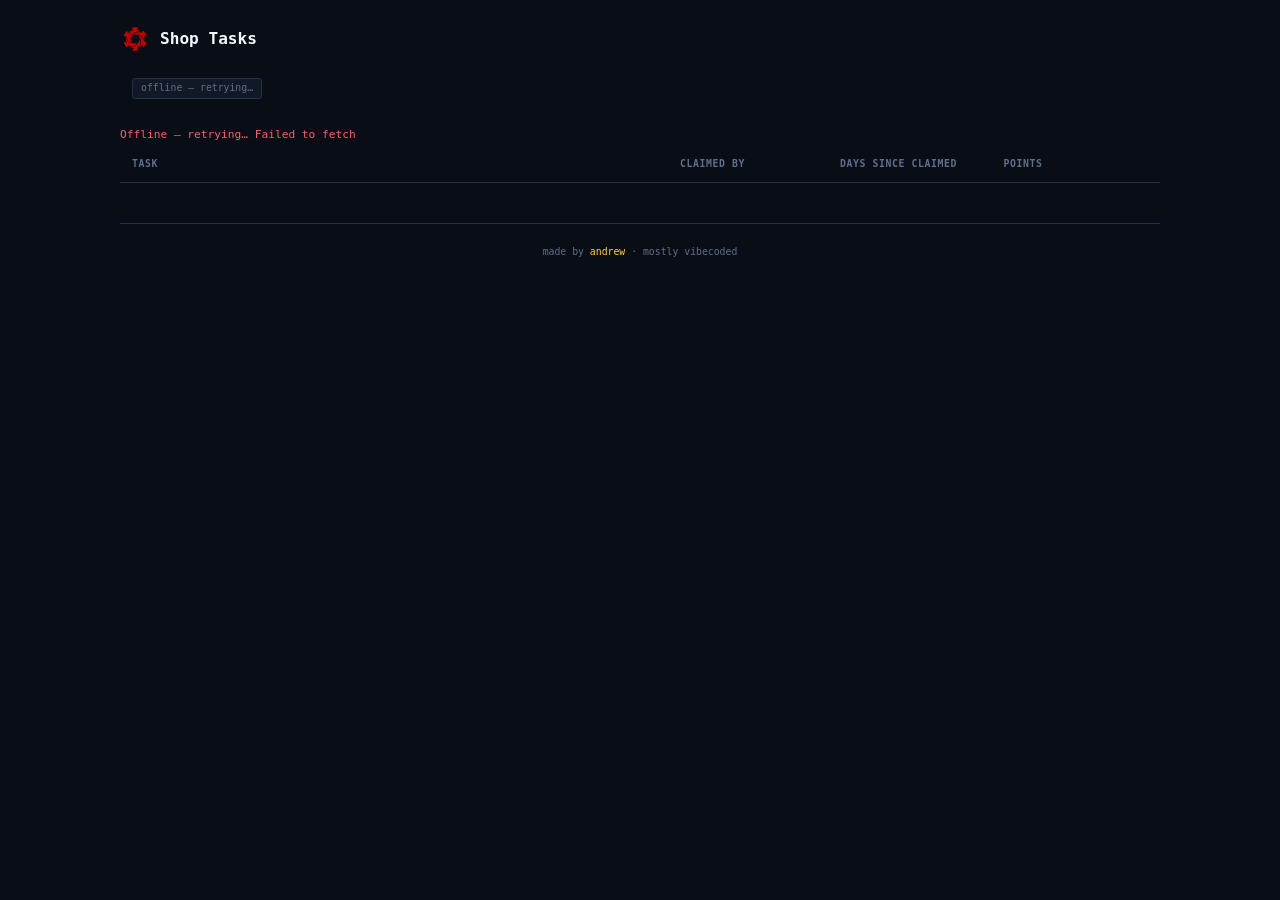
==== tasks/index.html @ 836e1a4c "fixing faulty css" ====
<!DOCTYPE html>
<html lang="en">
<head>
  <meta charset="UTF-8">
  <meta name="viewport" content="width=device-width, initial-scale=1.0">
  <title>MVTHS Robotics Tasks</title>
  <link rel="icon" type="image/svg+xml" href="../src/imgs/logo.svg">
  <link rel="stylesheet" href="../src/css/style.css?v=13">
</head>
<body>
  <div class="app">

    <header class="header">
      <div class="header-top">
        <h1 class="header-title">
          <a class="header-home" href="../" title="Back to leaderboard">
            <img class="logo" src="../src/imgs/logo.svg" alt="MVTHS Engineering logo">
            <span>Shop Tasks</span>
          </a>
        </h1>
      </div>
    </header>

    <section class="summary-section">
      <span id="tasks-summary" class="summary-text"></span>
      <span id="source-badge" class="source-badge"></span>
    </section>

    <main class="leaderboard-container">
      <div class="status-bar" id="status-bar">
        <span>Loading tasks...</span>
      </div>
      <table class="task-table" id="task-table">
        <thead>
          <tr>
            <th class="col-task">task</th>
            <th class="col-claimant">claimed by</th>
            <th class="col-days">days since claimed</th>
            <th class="col-points">points</th>
            <th class="col-actions"></th>
          </tr>
        </thead>
        <tbody id="task-body">
        </tbody>
      </table>
    </main>

    <footer class="footer">
      <span class="footer-text">
        made by <a class="footer-link" href="https://andrewhuang.cc" target="_blank" rel="noopener">andrew</a> · mostly vibecoded
      </span>
    </footer>

  </div>

  <div class="modal-overlay" id="modal-overlay">
    <div class="modal" role="dialog" aria-modal="true">
      <button type="button" class="modal-x" id="modal-close" aria-label="Close">&times;</button>
      <div class="modal-body" id="modal-body"></div>
    </div>
  </div>

  <script src="../src/js/scoring.js?v=13"></script>
  <script src="../src/js/tasks.js?v=13"></script>
</body>
</html>
---- src/css/style.css ----
/* === reset & variables === */
*,
*::before,
*::after {
  box-sizing: border-box;
  margin: 0;
  padding: 0;
}

:root {
  --bg-primary: hsl(220, 38%, 6%);
  --bg-card: hsl(219, 37%, 11%);
  --bg-elevated: hsl(220, 38%, 15%);
  --bg-detail: hsl(221, 42%, 9%);
  --border-color: hsl(216, 36%, 21%);
  --border-light: hsl(220, 35%, 31%);
  --text-primary: hsl(214, 47%, 97%);
  --text-secondary: hsl(217, 25%, 71%);
  --text-muted: hsl(219, 19%, 46%);
  --num-points: hsl(154, 100%, 59%);
  --num-tasks: hsl(200, 100%, 67%);
  --rank-gold: hsl(46, 100%, 62%);
  --rank-gold-dim: hsla(46, 100%, 62%, 0.08);
  --rank-gold-glow: hsla(46, 100%, 62%, 0.45);
  --rank-silver: hsl(217, 30%, 85%);
  --rank-silver-dim: hsla(217, 30%, 85%, 0.07);
  --rank-bronze: hsl(28, 63%, 60%);
  --rank-bronze-dim: hsla(28, 63%, 60%, 0.07);
  --accent-danger: hsl(354, 100%, 68%);
  --font-mono: 'SF Mono', 'Fira Code', 'Cascadia Code', 'Consolas', monospace;
  --radius: 4px;
  --transition: 200ms ease;
}

html {
  font-size: 14px;
}

body {
  font-family: var(--font-mono);
  background-color: var(--bg-primary);
  color: var(--text-primary);
  line-height: 1.5;
  min-height: 100vh;
  -webkit-font-smoothing: antialiased;
}

/* === layout === */
.app {
  max-width: 1080px;
  margin: 0 auto;
  padding: 24px 20px;
}

/* === header === */
.header {
  margin-bottom: 24px;
}

.header-top {
  display: flex;
  align-items: center;
  justify-content: space-between;
  gap: 16px;
  flex-wrap: wrap;
}

.header-title {
  display: flex;
  align-items: center;
  gap: 10px;
  font-size: 1.15rem;
  font-weight: 600;
  color: var(--text-primary);
  white-space: nowrap;
}

.logo {
  width: 30px;
  height: 30px;
  flex-shrink: 0;
}

.version {
  color: var(--text-muted);
  font-weight: 400;
  font-size: 0.85rem;
}

.search-input {
  font-family: var(--font-mono);
  font-size: 0.85rem;
  padding: 7px 14px;
  background: var(--bg-card);
  border: 1px solid var(--border-color);
  border-radius: var(--radius);
  color: var(--text-primary);
  width: 260px;
  outline: none;
  transition: border-color var(--transition);
}

.search-input::placeholder {
  color: var(--text-muted);
}

.search-input:focus {
  border-color: var(--border-light);
}

/* === filters & sort === */
.filters-section {
  display: flex;
  align-items: center;
  gap: 6px;
  margin-bottom: 20px;
  flex-wrap: wrap;
}

.filter-group {
  display: flex;
  align-items: center;
  gap: 6px;
}

.filter-group-label {
  font-size: 0.65rem;
  color: var(--text-muted);
  letter-spacing: 1px;
  margin-right: 2px;
}

.filter-divider {
  width: 1px;
  height: 18px;
  background: var(--border-color);
  margin: 0 8px;
}

.filter-btn,
.grade-btn,
.sort-btn {
  font-family: var(--font-mono);
  font-size: 0.8rem;
  padding: 5px 10px;
  background: none;
  border: 1px solid transparent;
  border-radius: var(--radius);
  color: var(--text-muted);
  cursor: pointer;
  transition: color var(--transition), border-color var(--transition), background var(--transition);
}

.filter-btn:hover,
.grade-btn:hover,
.sort-btn:hover {
  color: var(--text-secondary);
  border-color: var(--border-color);
}

.filter-btn.active,
.grade-btn.active {
  color: var(--text-primary);
  background: var(--bg-card);
  border-color: var(--border-color);
}

.sort-btn.active {
  color: var(--num-points);
  background: var(--bg-card);
  border-color: var(--border-light);
}

.sort-btn[data-sort="tasks"].active {
  color: var(--num-tasks);
}

/* === summary === */
.summary-section {
  margin-bottom: 14px;
  display: flex;
  align-items: center;
  gap: 12px;
  flex-wrap: wrap;
  width: 100%;
}

.summary-section .tasks-btn {
  margin-left: auto;
  display: inline-block;
  color: var(--rank-gold);
  text-decoration: none;
  transition: color var(--transition);
  font-size: 0.7rem;
  padding: 2px 8px;
  border: 1px solid var(--border-light);
  border-radius: var(--radius);
}

.tasks-btn:hover {
  color: var(--text-primary);
  text-decoration: underline;
}

.summary-text {
  font-size: 0.8rem;
  color: var(--text-muted);
}

.source-badge {
  font-size: 0.7rem;
  color: var(--text-muted);
  background: var(--bg-card);
  border: 1px solid var(--border-color);
  padding: 2px 8px;
  border-radius: 3px;
}

.source-badge.live {
  color: var(--num-points);
  border-color: var(--num-points);
}

.source-badge .live-dot {
  display: inline-block;
  width: 6px;
  height: 6px;
  border-radius: 50%;
  background: var(--num-points);
  margin-right: 5px;
  animation: pulse 2s infinite;
}

.source-badge.offline .live-dot {
  background: var(--accent-danger);
  animation: none;
}


@keyframes pulse {
  0%, 100% { opacity: 1; }
  50% { opacity: 0.3; }
}

/* === leaderboard table === */
.leaderboard-container {
  overflow-x: auto;
}

.leaderboard {
  width: 100%;
  border-collapse: collapse;
  font-size: 0.85rem;
}

.leaderboard thead th {
  text-align: left;
  font-size: 0.7rem;
  font-weight: 600;
  color: var(--text-muted);
  text-transform: uppercase;
  letter-spacing: 0.6px;
  padding: 0 12px 10px;
  border-bottom: 1px solid var(--border-color);
  transition: color var(--transition);
}

.leaderboard.sort-points .col-points {
  color: var(--num-points);
}

.leaderboard.sort-tasks .col-tasks {
  color: var(--num-tasks);
}

.col-rank {
  width: 56px;
  text-align: center !important;
}

.col-name {
  min-width: 180px;
}

.col-tasks {
  width: 140px;
  text-align: center;
}

.col-points {
  width: 150px;
  text-align: center;
}

.col-actions {
  width: 64px;
  text-align: center !important;
}

.leaderboard tbody tr {
  border-bottom: 1px solid var(--border-color);
  transition: background var(--transition);
}

.leaderboard tbody tr.data-row:hover {
  background: var(--bg-card);
}

.leaderboard tbody tr.data-row.rank-gold:hover {
  background: var(--rank-gold-dim);
}

.leaderboard tbody tr.data-row.rank-silver:hover {
  background: var(--rank-silver-dim);
}

.leaderboard tbody tr.data-row.rank-bronze:hover {
  background: var(--rank-bronze-dim);
}

.leaderboard tbody td {
  padding: 12px;
  vertical-align: middle;
}

/* === top 3 medal rows === */
tr.data-row.rank-gold {
  background: var(--rank-gold-dim);
  border-left: 3px solid var(--rank-gold);
  box-shadow: inset 0 1px 0 hsla(46, 100%, 62%, 0.2), inset 0 -1px 0 hsla(46, 100%, 62%, 0.2);
}

tr.data-row.rank-gold .name-text {
  color: var(--rank-gold);
  font-weight: 700;
}

tr.data-row.rank-silver {
  background: var(--rank-silver-dim);
  border-left: 3px solid var(--rank-silver);
}

tr.data-row.rank-silver .name-text {
  color: var(--rank-silver);
  font-weight: 700;
}

tr.data-row.rank-bronze {
  background: var(--rank-bronze-dim);
  border-left: 3px solid var(--rank-bronze);
}

tr.data-row.rank-bronze .name-text {
  color: var(--rank-bronze);
  font-weight: 700;
}

/* rank badge */
.rank-badge {
  display: inline-flex;
  align-items: center;
  justify-content: center;
  width: 25px;
  height: 25px;
  border-radius: 50%;
  font-size: 0.78rem;
  font-weight: 700;
  line-height: 1;
}

.rank-badge.plain {
  background: var(--bg-elevated);
  color: var(--text-secondary);
  border: 1px solid var(--border-color);
}

.rank-badge.gold {
  background: var(--rank-gold);
  color: hsl(46, 100%, 5%);
  box-shadow: 0 0 12px var(--rank-gold-glow);
}

.rank-badge.silver {
  background: var(--rank-silver);
  color: hsl(220, 27%, 11%);
}

.rank-badge.bronze {
  background: var(--rank-bronze);
  color: hsl(28, 67%, 6%);
}

tr.data-row.rank-gold .rank-badge {
  width: 30px;
  height: 30px;
  font-size: 0.95rem;
}

.crown {
  color: var(--rank-gold);
  font-size: 0.85rem;
  text-shadow: 0 0 10px var(--rank-gold-glow);
  margin-left: 2px;
}

.star {
  font-size: 0.85rem;
  margin-left: 2px;
}

tr.data-row.rank-silver .star {
  color: var(--rank-silver);
  text-shadow: 0 0 8px var(--rank-silver);
}

tr.data-row.rank-bronze .star {
  color: var(--rank-bronze);
  text-shadow: 0 0 8px var(--rank-bronze);
}

/* name cell */
.name-cell {
  display: flex;
  flex-direction: column;
  gap: 3px;
}

.name-primary {
  display: flex;
  align-items: center;
  gap: 8px;
}

.name-text {
  font-weight: 600;
  color: var(--text-primary);
  font-size: 0.95rem;
}

.grade-badge {
  font-size: 0.65rem;
  font-weight: 500;
  color: var(--text-secondary);
  background: var(--bg-elevated);
  border: 1px solid var(--border-color);
  padding: 1px 6px;
  border-radius: 3px;
}

.user-link {
  font-size: 0.7rem;
  color: var(--rank-gold);
  text-decoration: none;
  transition: color var(--transition);
}

.user-link:hover {
  color: var(--text-primary);
  text-decoration: underline;
}

/* tasks cell — big visible number */
.tasks-cell {
  color: var(--num-tasks);
  font-size: 1.2rem;
  font-weight: 800;
  text-align: center;
  text-shadow: 0 0 10px hsla(200, 100%, 67%, 0.25);
}

/* points cell — biggest visible number */
.points-cell {
  color: var(--num-points);
  font-size: 1.35rem;
  font-weight: 800;
  text-align: center;
  letter-spacing: 0.5px;
  text-shadow: 0 0 14px hsla(154, 100%, 59%, 0.35);
  white-space: nowrap;
}

.points-unit {
  font-weight: 500;
  color: var(--text-muted);
  font-size: 0.7rem;
  margin-left: 4px;
  text-shadow: none;
}

/* actions cell */
.actions-cell {
  text-align: center;
}

.expand-btn {
  font-family: var(--font-mono);
  font-size: 0.8rem;
  width: 30px;
  height: 26px;
  background: var(--bg-card);
  border: 1px solid var(--border-color);
  border-radius: var(--radius);
  color: var(--text-secondary);
  cursor: pointer;
  display: inline-flex;
  align-items: center;
  justify-content: center;
  transition: background var(--transition), color var(--transition), border-color var(--transition);
}

.expand-btn:hover {
  background: var(--bg-elevated);
  color: var(--text-primary);
  border-color: var(--border-light);
}

.expand-btn.active {
  color: var(--rank-gold);
  border-color: var(--rank-gold);
}

/* === expanded detail row === */
.detail-row {
  background: var(--bg-detail);
}

.detail-row td {
  padding: 0 !important;
  border-bottom: 1px solid var(--border-color);
}

.detail-content {
  max-height: 0;
  overflow: hidden;
  transition: max-height 300ms ease;
}

.detail-content.open {
  max-height: 800px;
}

.detail-inner {
  padding: 12px 20px 16px;
}

.detail-table {
  width: 100%;
  border-collapse: collapse;
  font-size: 0.78rem;
}

.detail-table thead th {
  text-align: left;
  font-size: 0.65rem;
  font-weight: 600;
  color: var(--text-muted);
  letter-spacing: 0.5px;
  padding: 0 10px 8px;
  border-bottom: 1px solid var(--border-color);
}

.detail-table tbody td {
  padding: 8px 10px;
  color: var(--text-secondary);
  border-bottom: 1px solid var(--border-color);
}

.detail-table tbody tr:last-child td {
  border-bottom: none;
}

.detail-task-name {
  color: var(--text-primary);
  font-weight: 500;
}

.detail-bonus-note {
  font-size: 0.6rem;
  font-weight: 500;
  color: var(--text-muted);
  margin-top: 2px;
  white-space: nowrap;
}

.detail-points {
  color: var(--num-points);
  font-weight: 800;
  text-shadow: 0 0 8px hsla(154, 100%, 59%, 0.25);
}

/* === status bar === */
.status-bar {
  padding: 14px 0;
  font-size: 0.8rem;
  color: var(--text-muted);
  display: none;
}

.status-bar.visible {
  display: block;
}

.status-bar.error {
  color: var(--accent-danger);
}

/* === empty state === */
.empty-state {
  text-align: center;
  padding: 40px 20px;
  color: var(--text-muted);
  font-size: 0.85rem;
}

/* === footer === */
.footer {
  margin-top: 40px;
  padding: 16px 0;
  border-top: 1px solid var(--border-color);
  text-align: center;
}

.footer-text {
  font-size: 0.7rem;
  color: var(--text-muted);
}

.footer-link {
  color: var(--rank-gold);
  text-decoration: none;
  transition: color var(--transition);
}

.footer-link:hover {
  color: var(--text-primary);
  text-decoration: underline;
}

/* === responsive === */
@media (max-width: 600px) {
  .app {
    padding: 16px 12px;
  }

  .header {
    margin-bottom: 16px;
  }

  .header-top {
    flex-direction: column;
    align-items: stretch;
    gap: 12px;
  }

  .header-title {
    white-space: normal;
    font-size: 1rem;
  }

  .logo {
    width: 26px;
    height: 26px;
  }

  .search-input {
    width: 100%;
  }

  .filter-divider {
    display: none;
  }

  .filters-section {
    gap: 6px;
    row-gap: 8px;
    margin-bottom: 16px;
  }

  div.filter-group {
    flex-wrap: wrap;
    gap: 4px;
  }

  .filter-btn,
  .grade-btn,
  .sort-btn {
    font-size: 0.75rem;
    padding: 4px 8px;
  }

  .summary-section {
    gap: 8px;
    margin-bottom: 12px;
  }

  /* compact leaderboard */
  .leaderboard {
    font-size: 0.8rem;
  }

  .leaderboard thead th {
    padding: 0 8px 8px;
  }

  .leaderboard tbody td {
    padding: 10px 8px;
  }

  .col-rank {
    width: 40px;
  }

  .col-name {
    min-width: 0;
  }

  .col-tasks {
    width: 64px;
  }

  .col-points {
    width: 76px;
  }

  .col-actions {
    width: 44px;
  }

  .rank-badge {
    width: 22px;
    height: 22px;
    font-size: 0.72rem;
  }

  tr.data-row.rank-gold .rank-badge {
    width: 26px;
    height: 26px;
    font-size: 0.85rem;
  }

  .name-primary {
    flex-wrap: wrap;
    gap: 6px;
  }

  .name-text {
    font-size: 0.88rem;
  }

  .user-link {
    overflow-wrap: anywhere;
  }

  .tasks-cell {
    font-size: 1rem;
  }

  .points-cell {
    font-size: 1.1rem;
  }

  .points-unit {
    font-size: 0.6rem;
    margin-left: 2px;
  }

  .col-actions,
  .leaderboard tbody td:nth-child(5) {
    display: none;
  }

  .leaderboard.sort-points .col-tasks,
  .leaderboard.sort-points tbody td:nth-child(3) {
    display: none;
  }

  .leaderboard.sort-tasks .col-points,
  .leaderboard.sort-tasks tbody td:nth-child(4) {
    display: none;
  }

  .tasks-cell,
  .points-cell {
    cursor: pointer;
  }

  /* compact detail view */
  .detail-inner {
    padding: 10px 10px 12px;
  }

  .detail-table {
    font-size: 0.72rem;
  }

  .detail-table thead th {
    padding: 0 6px 6px;
  }

  .detail-table tbody td {
    padding: 6px;
  }

  .detail-task-name {
    overflow-wrap: anywhere;
  }

  .detail-table th:nth-child(2),
  .detail-table th:nth-child(3),
  .detail-table td:nth-child(2),
  .detail-table td:nth-child(3) {
    display: none;
  }
}

@media (max-width: 380px) {
  .app {
    padding: 12px 10px;
  }

  .header-title {
    font-size: 0.92rem;
    gap: 8px;
  }

  .logo {
    width: 24px;
    height: 24px;
  }

  .col-rank {
    width: 34px;
  }

  .col-tasks {
    width: 56px;
  }

  .col-points {
    width: 68px;
  }

  .leaderboard tbody td {
    padding: 9px 6px;
  }

  .name-text {
    font-size: 0.82rem;
  }

  .points-cell {
    font-size: 1rem;
  }

  .rank-badge {
    width: 20px;
    height: 20px;
    font-size: 0.68rem;
  }

  tr.data-row.rank-gold .rank-badge {
    width: 24px;
    height: 24px;
    font-size: 0.8rem;
  }
}

/* === tasks page === */
.header-home {
  display: flex;
  align-items: center;
  gap: 10px;
  color: inherit;
  text-decoration: none;
  transition: opacity var(--transition);
}

.header-home:hover {
  opacity: 0.75;
}

.task-table {
  width: 100%;
  border-collapse: collapse;
  font-size: 0.85rem;
}

.task-table thead th {
  text-align: left;
  font-size: 0.7rem;
  font-weight: 600;
  color: var(--text-muted);
  text-transform: uppercase;
  letter-spacing: 0.6px;
  padding: 0 12px 10px;
  border-bottom: 1px solid var(--border-color);
}

.task-table tbody tr {
  border-bottom: 1px solid var(--border-color);
}

.task-table tbody tr.task-row:hover {
  background: var(--bg-card);
}

.task-table tbody td {
  padding: 12px;
  vertical-align: middle;
}

.col-task {
  min-width: 220px;
}

.col-claimant {
  width: 160px;
}

.col-days {
  width: 150px;
  text-align: center;
}

.task-table .col-points {
  width: 90px;
  text-align: center;
}

.task-name-cell {
  color: var(--text-primary);
  font-weight: 500;
}

.task-date {
  font-size: 0.65rem;
  font-weight: 400;
  color: var(--text-muted);
  margin-top: 3px;
}

.claimant-cell {
  color: var(--text-secondary);
}

.unclaimed {
  color: var(--text-muted);
  font-style: italic;
}

.days-cell {
  text-align: center;
}

.days-num {
  font-size: 1.35rem;
  font-weight: 800;
  color: var(--num-tasks);
  text-shadow: 0 0 12px hsla(200, 100%, 67%, 0.3);
}

.days-unit {
  font-size: 0.7rem;
  font-weight: 500;
  color: var(--text-muted);
  margin-left: 4px;
}

.muted-dash {
  color: var(--text-muted);
}

.task-points-cell {
  text-align: center;
  color: var(--num-points);
  font-size: 1.35rem;
  font-weight: 800;
  letter-spacing: 0.5px;
  text-shadow: 0 0 14px hsla(154, 100%, 59%, 0.35);
}

.task-divider td {
  padding: 12px 12px 6px;
  font-size: 0.65rem;
  font-weight: 600;
  text-transform: uppercase;
  letter-spacing: 1px;
  color: var(--text-muted);
}

.task-row.completed {
  opacity: 0.45;
}

.task-row.completed .task-name-cell {
  text-decoration: line-through;
}

.task-done-tag {
  font-size: 0.7rem;
  font-weight: 600;
  text-transform: uppercase;
  letter-spacing: 1px;
  color: var(--text-muted);
}

.task-table .col-actions {
  width: 92px;
  text-align: right;
}

.actions-cell {
  text-align: right;
  white-space: nowrap;
}

.task-action {
  font-family: var(--font-mono);
  font-size: 0.68rem;
  font-weight: 600;
  text-transform: lowercase;
  letter-spacing: 0.6px;
  padding: 4px 10px;
  border-radius: var(--radius);
  border: 1px solid var(--border-color);
  background: var(--bg-elevated);
  color: var(--text-secondary);
  cursor: pointer;
  transition: color var(--transition), border-color var(--transition), background var(--transition);
}

.task-action:hover {
  color: var(--text-primary);
  border-color: var(--border-light);
}

.claim-btn {
  color: var(--num-tasks);
  border-color: hsla(200, 100%, 67%, 0.4);
}

.claim-btn:hover {
  background: hsla(200, 100%, 67%, 0.12);
  border-color: var(--num-tasks);
}

.done-btn {
  color: var(--num-points);
  border-color: hsla(154, 100%, 59%, 0.4);
}

.done-btn:hover {
  background: hsla(154, 100%, 59%, 0.12);
  border-color: var(--num-points);
}

.reclaim-btn {
  display: none;
  margin-left: 8px;
  font-size: 0.6rem;
  padding: 3px 7px;
  color: var(--accent-danger);
  border-color: hsla(354, 100%, 68%, 0.4);
}

.reclaim-btn:hover {
  background: hsla(354, 100%, 68%, 0.12);
  border-color: var(--accent-danger);
}

@media (hover: hover) {
  .days-cell:hover .reclaim-btn {
    display: inline-block;
  }
}

@media (hover: none) {
  .reclaim-btn {
    display: inline-block;
  }
}

/* === modal === */
body.modal-open {
  overflow: hidden;
}

.modal-overlay {
  position: fixed;
  inset: 0;
  z-index: 100;
  display: none;
  align-items: center;
  justify-content: center;
  padding: 20px;
  background: hsla(220, 38%, 4%, 0.72);
  backdrop-filter: blur(3px);
}

.modal-overlay.open {
  display: flex;
}

.modal {
  position: relative;
  width: 100%;
  max-width: 380px;
  background: var(--bg-card);
  border: 1px solid var(--border-color);
  border-radius: 8px;
  padding: 26px 24px 22px;
  box-shadow: 0 18px 50px hsla(220, 60%, 2%, 0.7);
  animation: modal-in 180ms ease;
}

@keyframes modal-in {
  from {
    opacity: 0;
    transform: translateY(10px);
  }
  to {
    opacity: 1;
    transform: translateY(0);
  }
}

.modal-x {
  position: absolute;
  top: 10px;
  right: 12px;
  border: none;
  background: none;
  color: var(--text-muted);
  font-size: 1.4rem;
  line-height: 1;
  cursor: pointer;
  transition: color var(--transition);
}

.modal-x:hover {
  color: var(--text-primary);
}

.modal-title {
  font-size: 1.05rem;
  font-weight: 700;
  color: var(--text-primary);
  margin-bottom: 8px;
}

.modal-text {
  font-size: 0.85rem;
  color: var(--text-secondary);
  line-height: 1.5;
  margin-bottom: 18px;
}

.modal-label {
  display: block;
  font-size: 0.65rem;
  font-weight: 600;
  text-transform: uppercase;
  letter-spacing: 0.8px;
  color: var(--text-muted);
  margin-bottom: 6px;
}

.modal-input {
  width: 100%;
  padding: 10px 12px;
  background: var(--bg-detail);
  border: 1px solid var(--border-color);
  border-radius: var(--radius);
  color: var(--text-primary);
  font-family: var(--font-mono);
  font-size: 0.9rem;
  margin-bottom: 18px;
  transition: border-color var(--transition);
}

.modal-input:focus {
  outline: none;
  border-color: var(--num-tasks);
}

.modal-actions {
  display: flex;
  gap: 10px;
  justify-content: flex-end;
}

.modal-btn {
  font-family: var(--font-mono);
  font-size: 0.75rem;
  font-weight: 600;
  text-transform: lowercase;
  letter-spacing: 0.6px;
  padding: 8px 16px;
  border-radius: var(--radius);
  border: 1px solid transparent;
  cursor: pointer;
  transition: background var(--transition), color var(--transition), border-color var(--transition);
}

.modal-btn.primary {
  background: var(--num-tasks);
  color: var(--bg-primary);
}

.modal-btn.primary:hover {
  background: hsl(200, 100%, 75%);
}

.modal-btn.ghost {
  background: transparent;
  border-color: var(--border-color);
  color: var(--text-secondary);
}

.modal-btn.ghost:hover {
  color: var(--text-primary);
  border-color: var(--border-light);
}

.modal-spinner {
  width: 28px;
  height: 28px;
  margin: 4px auto 0;
  border: 3px solid var(--border-color);
  border-top-color: var(--num-tasks);
  border-radius: 50%;
  animation: spin 700ms linear infinite;
}

@keyframes spin {
  to {
    transform: rotate(360deg);
  }
}

@media (max-width: 600px) {
  .task-table {
    font-size: 0.8rem;
  }

  .task-table thead th {
    padding: 0 8px 8px;
  }

  .task-table tbody td {
    padding: 10px 8px;
  }

  .col-task {
    min-width: 0;
  }

  .col-claimant {
    width: auto;
  }

  .col-days {
    width: 66px;
  }

  .task-table .col-points {
    width: 60px;
  }

  .task-table .col-actions {
    width: 74px;
  }

  .days-num {
    font-size: 1.1rem;
  }

  .task-points-cell {
    font-size: 1.15rem;
  }

  .task-date {
    font-size: 0.6rem;
  }
}

@media (max-width: 380px) {
  .task-table {
    font-size: 0.76rem;
  }

  .task-table thead th {
    padding: 0 6px 6px;
    letter-spacing: 0.3px;
  }

  .task-table tbody td {
    padding: 9px 6px;
  }

  .col-days {
    width: 56px;
  }

  .task-table .col-points {
    width: 50px;
  }

  .task-table .col-actions {
    width: 64px;
  }

  .task-action {
    font-size: 0.62rem;
    padding: 3px 7px;
  }

  .reclaim-btn {
    margin-left: 0;
    margin-top: 4px;
  }

  .claimant-cell {
    font-size: 0.75rem;
  }

  .days-num {
    font-size: 1rem;
  }

  .days-unit {
    display: block;
    margin-left: 0;
  }

  .task-points-cell {
    font-size: 1.05rem;
  }
}
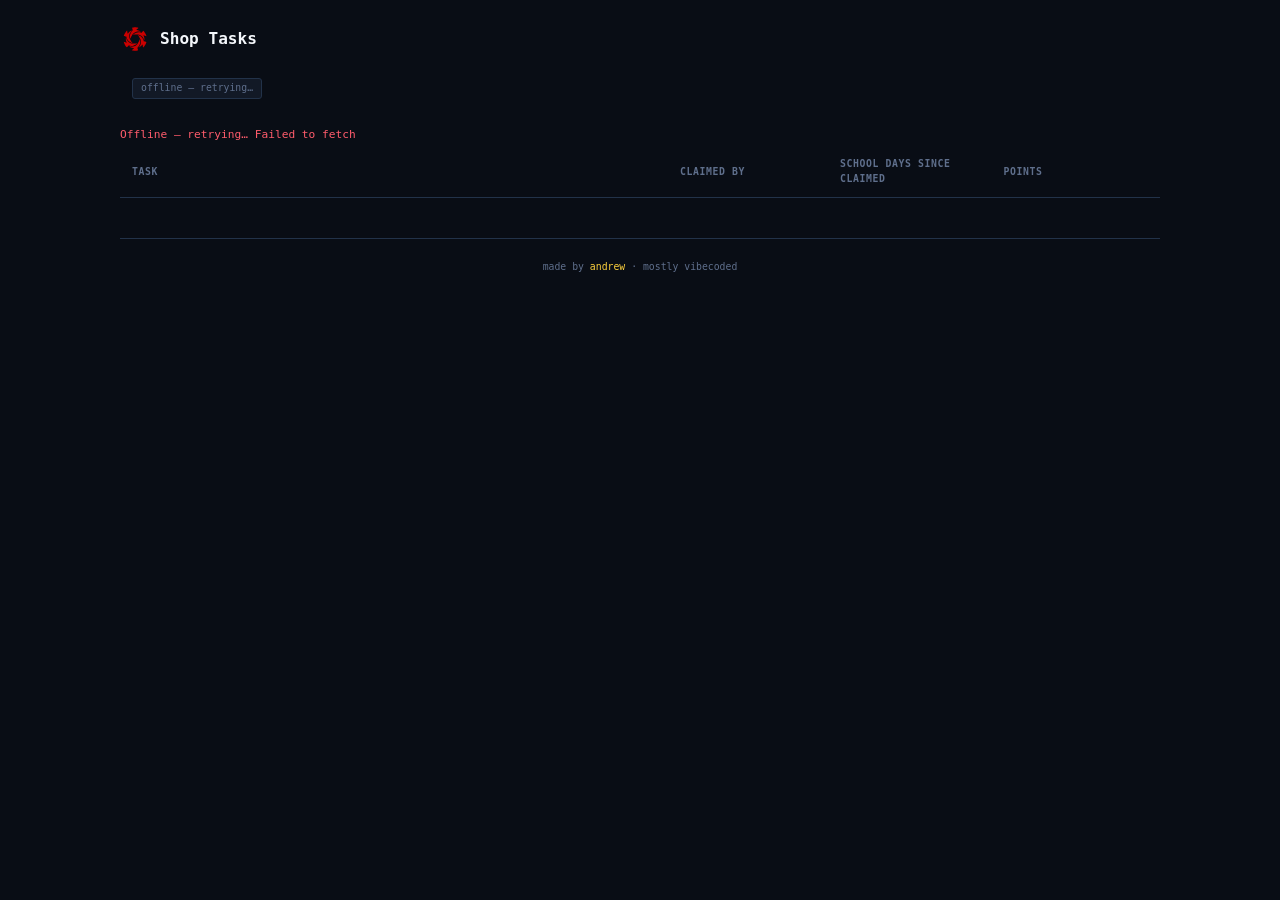
==== commit 138ee0ad: "updated scoring mechanism, adjusted reclaim date" ====
--- a/tasks/index.html
+++ b/tasks/index.html
@@ -5,7 +5,7 @@
   <meta name="viewport" content="width=device-width, initial-scale=1.0">
   <title>MVTHS Robotics Tasks</title>
   <link rel="icon" type="image/svg+xml" href="../src/imgs/logo.svg">
-  <link rel="stylesheet" href="../src/css/style.css?v=13">
+  <link rel="stylesheet" href="../src/css/style.css?v=17">
 </head>
 <body>
   <div class="app">
@@ -35,7 +35,7 @@
           <tr>
             <th class="col-task">task</th>
             <th class="col-claimant">claimed by</th>
-            <th class="col-days">days since claimed</th>
+            <th class="col-days">school days since claimed</th>
             <th class="col-points">points</th>
             <th class="col-actions"></th>
           </tr>
@@ -60,7 +60,7 @@
     </div>
   </div>
 
-  <script src="../src/js/scoring.js?v=13"></script>
-  <script src="../src/js/tasks.js?v=13"></script>
+  <script src="../src/js/scoring.js?v=19"></script>
+  <script src="../src/js/tasks.js?v=18"></script>
 </body>
 </html>
--- a/src/css/style.css
+++ b/src/css/style.css
@@ -1,4 +1,3 @@
-/* === reset & variables === */
 *,
 *::before,
 *::after {
@@ -65,6 +64,13 @@
   flex-wrap: wrap;
 }
 
+.header-actions {
+  display: flex;
+  align-items: center;
+  gap: 10px;
+  flex-wrap: wrap;
+}
+
 .header-title {
   display: flex;
   align-items: center;
@@ -185,21 +191,24 @@
   width: 100%;
 }
 
-.summary-section .tasks-btn {
-  margin-left: auto;
+.tasks-btn {
   display: inline-block;
-  color: var(--rank-gold);
+  font-family: var(--font-mono);
+  font-size: 0.8rem;
+  font-weight: 600;
+  letter-spacing: 0.4px;
+  color: var(--num-tasks);
   text-decoration: none;
-  transition: color var(--transition);
-  font-size: 0.7rem;
-  padding: 2px 8px;
-  border: 1px solid var(--border-light);
+  padding: 7px 14px;
+  border: 1px solid var(--num-tasks);
   border-radius: var(--radius);
+  white-space: nowrap;
+  transition: color var(--transition), background var(--transition);
 }
 
 .tasks-btn:hover {
-  color: var(--text-primary);
-  text-decoration: underline;
+  color: var(--bg-primary);
+  background: var(--num-tasks);
 }
 
 .summary-text {
@@ -666,6 +675,20 @@
     width: 100%;
   }
 
+  .header-actions {
+    width: 100%;
+  }
+
+  .header-actions .search-input {
+    order: -1;
+  }
+
+  .tasks-btn {
+    width: 100%;
+    text-align: center;
+    margin-top: auto;
+  }
+
   .filter-divider {
     display: none;
   }
@@ -943,11 +966,6 @@
   color: var(--text-secondary);
 }
 
-.unclaimed {
-  color: var(--text-muted);
-  font-style: italic;
-}
-
 .days-cell {
   text-align: center;
 }
@@ -994,6 +1012,49 @@
 
 .task-row.completed .task-name-cell {
   text-decoration: line-through;
+}
+
+/* tasks you can act on — draw the eye */
+.task-row.highlight-claim {
+  background: hsla(200, 100%, 67%, 0.06);
+}
+
+.task-row.highlight-claim:hover {
+  background: hsla(200, 100%, 67%, 0.1);
+}
+
+.task-row.highlight-claim .task-name-cell {
+  box-shadow: inset 3px 0 0 var(--num-tasks);
+  padding-left: 15px;
+}
+
+.task-row.highlight-claim .claim-btn {
+  color: var(--bg-primary);
+  background: var(--num-tasks);
+  border-color: var(--num-tasks);
+}
+
+.task-row.highlight-claim .claim-btn:hover {
+  background: hsl(200, 100%, 75%);
+  border-color: hsl(200, 100%, 75%);
+}
+
+.task-row.highlight-reclaim {
+  background: hsla(354, 100%, 68%, 0.06);
+}
+
+.task-row.highlight-reclaim:hover {
+  background: hsla(354, 100%, 68%, 0.1);
+}
+
+.task-row.highlight-reclaim .task-name-cell {
+  box-shadow: inset 3px 0 0 var(--accent-danger);
+  padding-left: 15px;
+}
+
+.task-row.highlight-reclaim .days-num {
+  color: var(--accent-danger);
+  text-shadow: 0 0 12px hsla(354, 100%, 68%, 0.35);
 }
 
 .task-done-tag {
@@ -1075,7 +1136,7 @@
 }
 
 @media (hover: none) {
-  .reclaim-btn {
+  .days-cell.revealed .reclaim-btn {
     display: inline-block;
   }
 }
